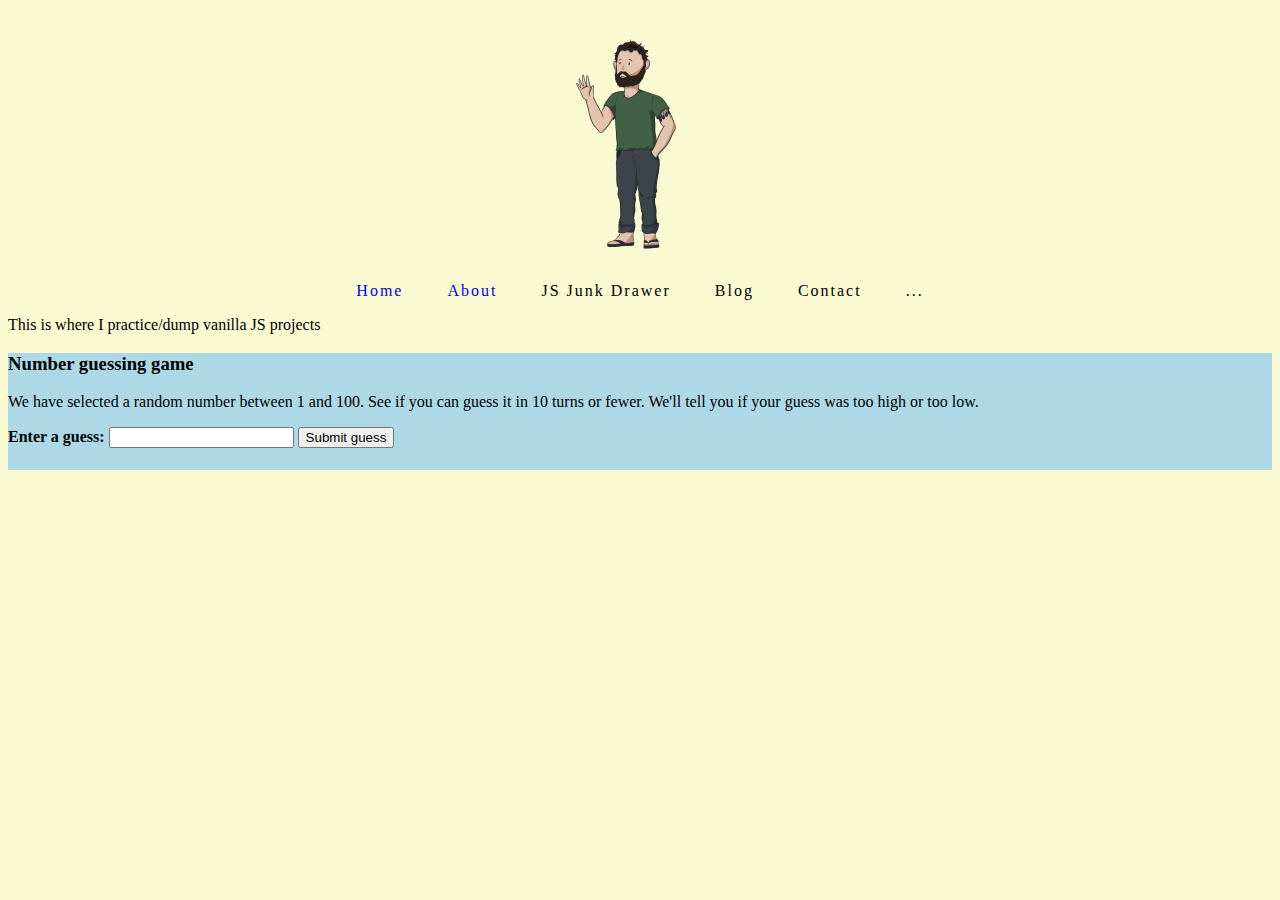
==== jsJunkDrawer.html @ d9eba440 "Restructure file format for github pages compatibility" ====
<!DOCTYPE html>
<html lang="en" dir="ltr">
  <head>
    <meta charset="utf-8">
    <link href="src/css/index.css" type="text/css" rel="stylesheet">
    <script src="src/js/jsJunkDrawer.js"></script>
    <title>JS • Junk • Drawer</title>
  </head>
  <body>

    <p><img src="src/images/Adam.png" class="adam_image" alt="drawing of Adam"></p>

    <nav class="navigation">
     <ul>
       <a href="index.html"><li>Home</li></a>
       <a href="about.html"><li>About</li></a>
       <li><b>JS Junk Drawer</b></li>
       <li>Blog</li>
       <li>Contact</li>
       <li>...</li>
     </ul>
    </nav>

    <p>This is where I practice/dump vanilla JS projects</p>

    <div class="number_guessing_game_div">
      <h3>Number guessing game</h3>

      <p>We have selected a random number between 1 and 100. See if you can guess it in 10 turns or fewer. We'll tell you if your guess was too high or too low.</p>

      <div class="number_guessing_form">
        <label for="guessField"><b>Enter a guess:</b></label>
        <input type="text" id="guessField" class="guessField">
        <input type="submit" value="Submit guess" class="guessSubmit">
      </div>

      <div class="resultParas">
        <p class="guesses"></p>
        <p class="lastResult"></p>
        <p class="lowOrHi"></p>
      </div>

    </div>

  </body>
</html>
---- src/css/index.css ----
body {
  background-color: #fafad2;
}

h1 {
  text-align: center;
}

.disclaimer:hover {
  font-size: 14px;
}

a {
  text-decoration: none;
}

.adam_image {
  width: 250px;
  height: 250px;
  display: block;
  margin: auto;
}

.navigation ul {
  margin: 0;
  padding: 0;
  text-align: center;
}

.navigation li {
  font-weight: 100;
  letter-spacing: 2px;
  padding: 20px;
  display: inline;
}

.to_do {
  background-color: pink;
  width: 20%;
  border: 3px dotted coral;
  padding: inherit;
}

.button {
  padding-top: 15px;
}

.lastResult {
  color: white;
  padding: 3px;
}

.number_guessing_game_div {
  background-color: lightblue;
}
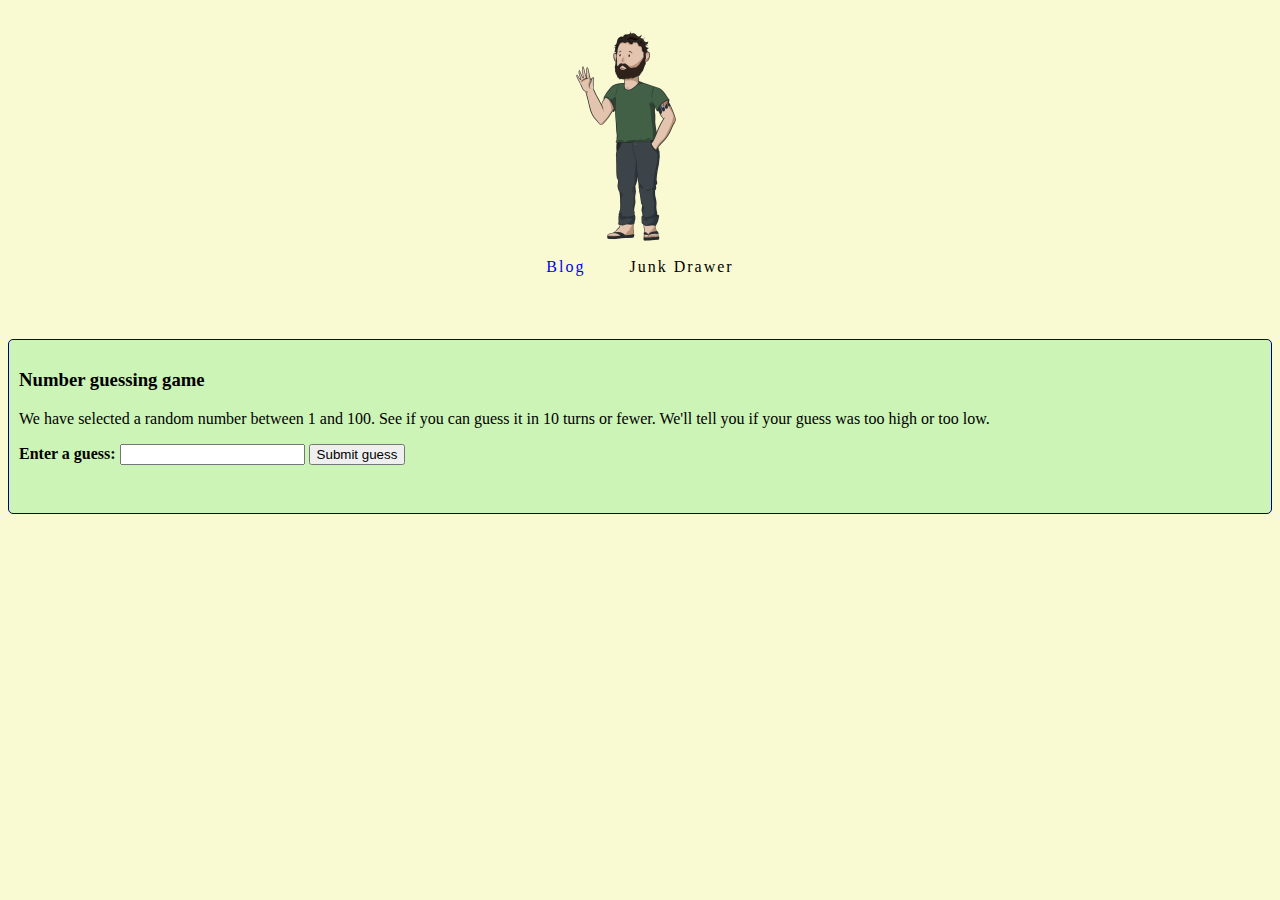
==== commit dd973864: "Restructure" ====
--- a/jsJunkDrawer.html
+++ b/jsJunkDrawer.html
@@ -2,45 +2,42 @@
 <html lang="en" dir="ltr">
   <head>
     <meta charset="utf-8">
+    <title>JS • Junk • Drawer</title>
     <link href="src/css/index.css" type="text/css" rel="stylesheet">
     <script src="src/js/jsJunkDrawer.js"></script>
-    <title>JS • Junk • Drawer</title>
   </head>
+
   <body>
 
-    <p><img src="src/images/Adam.png" class="adam_image" alt="drawing of Adam"></p>
+    <img src="src/images/Adam.png" class="adam_image" alt="drawing of Adam">
 
-    <nav class="navigation">
-     <ul>
-       <a href="index.html"><li>Home</li></a>
-       <a href="about.html"><li>About</li></a>
-       <li><b>JS Junk Drawer</b></li>
-       <li>Blog</li>
-       <li>Contact</li>
-       <li>...</li>
-     </ul>
-    </nav>
-
-    <p>This is where I practice/dump vanilla JS projects</p>
+    <header>
+      <nav class="navigation">
+        <ul>
+          <a href="blog.html"><li>Blog</li></a>
+          <li><b>Junk Drawer</b></li>
+        </ul>
+      </nav>
+    </header>
 
     <div class="number_guessing_game_div">
-      <h3>Number guessing game</h3>
+      <div class="number_guessing_game_div_div">
+        <h3>Number guessing game</h3>
 
-      <p>We have selected a random number between 1 and 100. See if you can guess it in 10 turns or fewer. We'll tell you if your guess was too high or too low.</p>
+        <p>We have selected a random number between 1 and 100. See if you can guess it in 10 turns or fewer. We'll tell you if your guess was too high or too low.</p>
 
-      <div class="number_guessing_form">
-        <label for="guessField"><b>Enter a guess:</b></label>
-        <input type="text" id="guessField" class="guessField">
-        <input type="submit" value="Submit guess" class="guessSubmit">
+        <div class="number_guessing_form">
+          <label for="guessField"><b>Enter a guess:</b></label>
+          <input type="text" id="guessField" class="guessField">
+          <input type="submit" value="Submit guess" class="guessSubmit">
+        </div>
+
+        <div class="resultParas">
+          <p class="guesses"></p>
+          <p class="lastResult"></p>
+          <p class="lowOrHi"></p>
+        </div>
       </div>
-
-      <div class="resultParas">
-        <p class="guesses"></p>
-        <p class="lastResult"></p>
-        <p class="lowOrHi"></p>
-      </div>
-
     </div>
-
   </body>
 </html>
--- a/src/css/index.css
+++ b/src/css/index.css
@@ -51,5 +51,48 @@
 }
 
 .number_guessing_game_div {
-  background-color: lightblue;
+  background-color: #ccf4b7;
+  border: 1px solid darkblue;
+  border-radius: 5px;
+  margin-top: 5%;
 }
+
+.number_guessing_game_div_div {
+  padding: 10px;
+}
+
+.content {
+  padding-top: 50px;
+}
+
+.blog_content {
+  margin: 5%;
+}
+
+.blog_photo {
+  width: 25%;
+  height: 25%;
+  display: block;
+  margin: auto;
+  padding-bottom: 20px;
+}
+
+.blog_date_and_title ul {
+  margin: 0;
+  padding-top: 5%;
+  text-align: left;
+}
+
+.blog_date_and_title li {
+  letter-spacing: 2px;
+  display: inline-grid;
+  padding-left: 5%;
+}
+
+footer {
+  display: flex;
+  justify-content: left;
+  padding: 5px;
+  background-color: #45a1ff;
+  color: #fff;
+}
